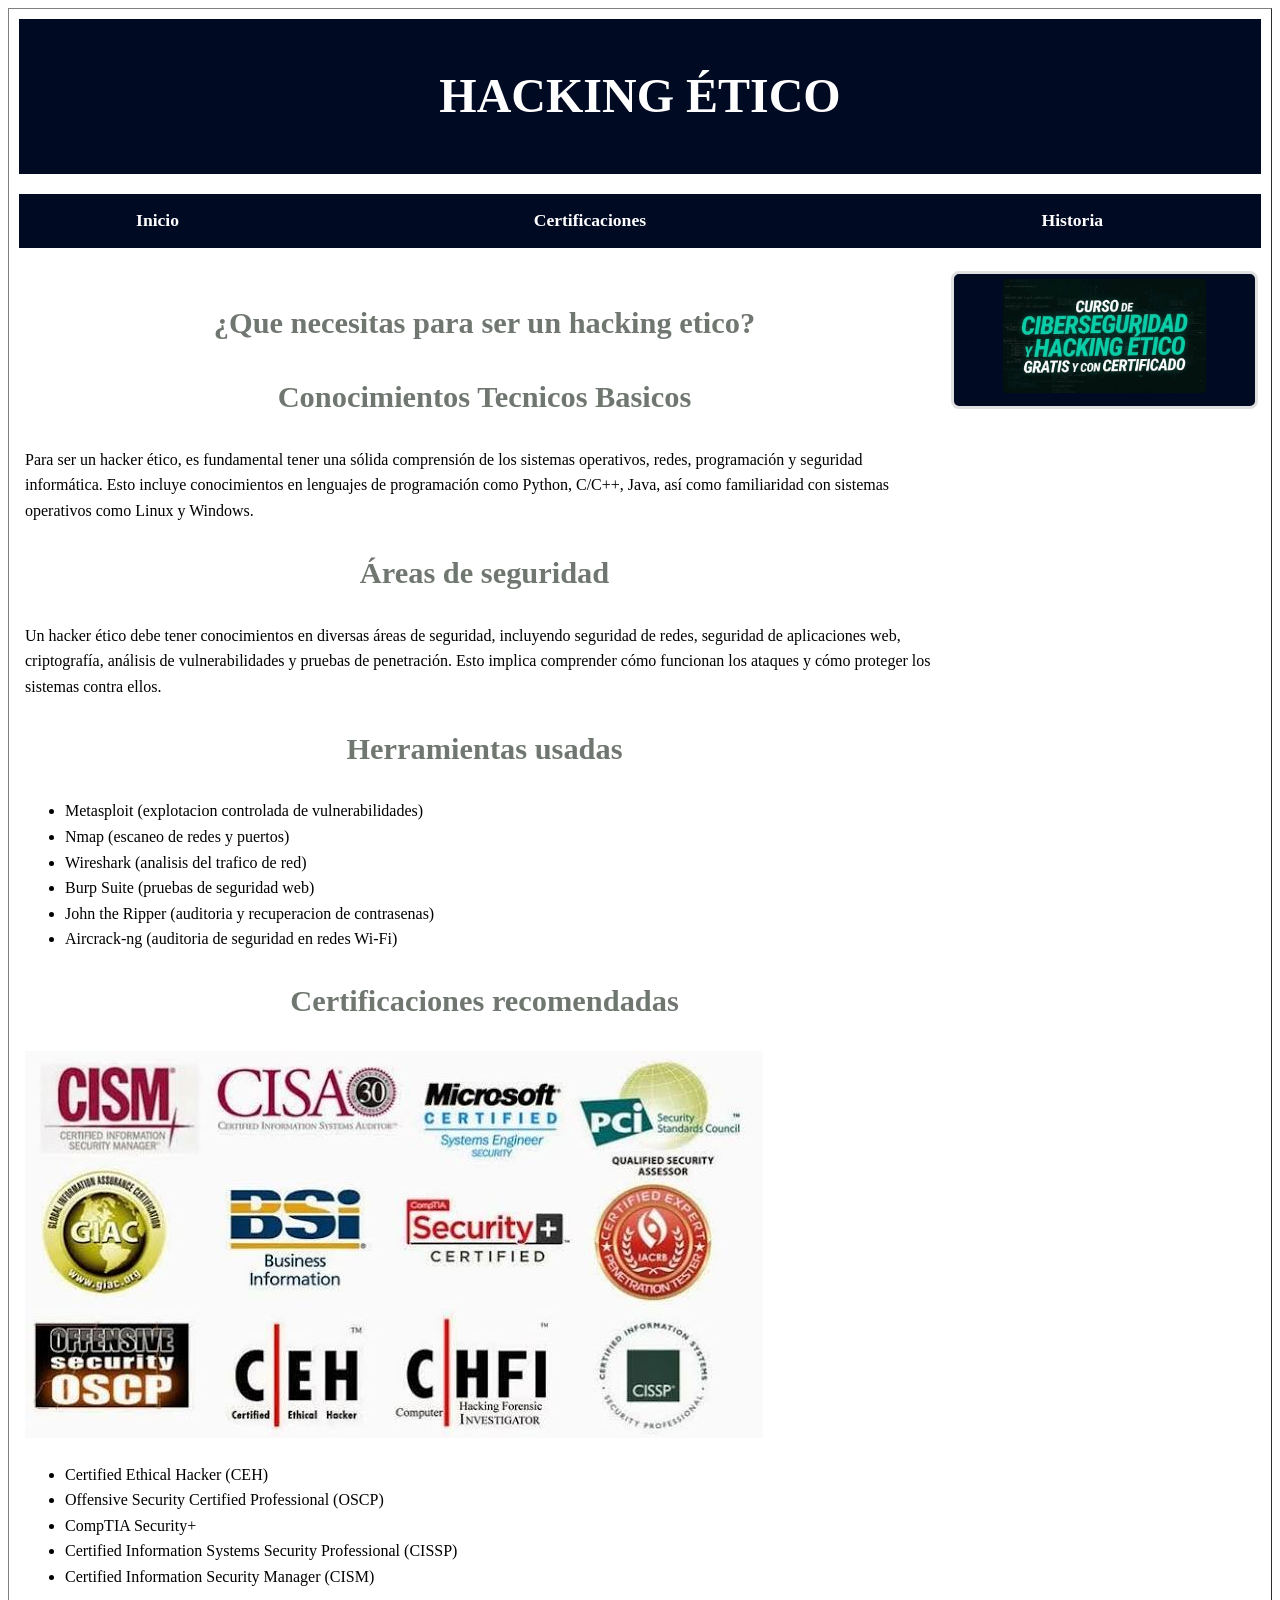
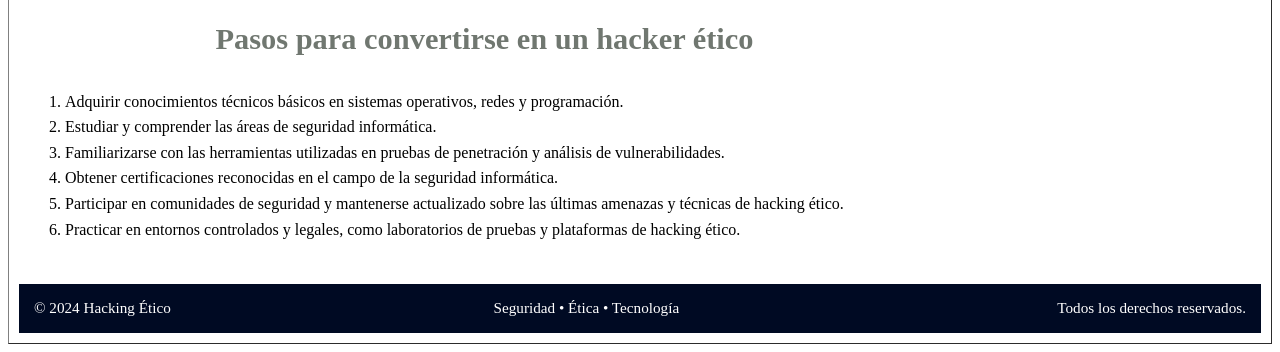
==== certificaciones.html @ 3c683186 "bordes" ====
<!DOCTYPE html>
<html lang="es">
<head>
    <meta charset="UTF-8">
    <meta name="viewport" content="width=device-width, initial-scale=1.0">
    <link rel="stylesheet" href="css/style.css">
    <title>Certificaciones</title>
</head>
<body>
<table border="1" width="100%" cellspacing="0" cellpadding="10">

    <!-- Encabezado -->
    <tr>
        <td>
            <header>
                <h1>HACKING ÉTICO</h1>
            </header>
        </td>
    </tr>

    <!-- navegacion -->
    <tr>
        <td>
            <nav>
                <table width="100%">
                    <tr>
                        <td align="center"><a href="index.html">Inicio</a></td>
                        <td align="center"><a href="certificaciones.html">Certificaciones</a></td>
                        <td align="center"><a href="historia.html">Historia</a></td>
                    </tr>
                </table>
            </nav>
        </td>
    </tr>
    <tr>
        <td>
            <main>
                <table width="100%">
                    <tr>
                        <td width="75%" valign="top">
                            <section>
                                <table width="100%">
                                    <tr>
                                        <td>
                                            <h2>
                                                <b>
                                                    ¿Que necesitas para ser un hacking etico?
                                                </b>
                                            </h2>
                                            <h2>
                                                <b>
                                                    Conocimientos Tecnicos Basicos
                                                </b>
                                            </h2>
                                            <p>
                                                Para ser un hacker ético, es fundamental tener una sólida comprensión de los sistemas operativos, redes, programación y seguridad informática. Esto incluye conocimientos en lenguajes de programación como Python, C/C++, Java, así como familiaridad con sistemas operativos como Linux y Windows.
                                            </p>
                                            <h2>
                                                <b>
                                                    Áreas de seguridad
                                                </b>
                                            </h2>
                                            <p>
                                                Un hacker ético debe tener conocimientos en diversas áreas de seguridad, incluyendo seguridad de redes, seguridad de aplicaciones web, criptografía, análisis de vulnerabilidades y pruebas de penetración. Esto implica comprender cómo funcionan los ataques y cómo proteger los sistemas contra ellos.
                                            </p>
                                            <h2>
                                                <b>
                                                    Herramientas usadas
                                                </b>
                                            </h2>
                                            <ul>
                                                <li>Metasploit (explotacion controlada de vulnerabilidades) </li>
                                                <li>Nmap (escaneo de redes y puertos)</li>
                                                <li>Wireshark (analisis del trafico de red)</li>
                                                <li>Burp Suite (pruebas de seguridad web)</li>
                                                <li>John the Ripper (auditoria y recuperacion de contrasenas)</li>
                                                <li>Aircrack-ng (auditoria de seguridad en redes Wi-Fi)</li>
                                            </ul>
                                            <h2>
                                                <b>
                                                    Certificaciones recomendadas
                                                </b>
                                            </h2>
                                            <img src="imagenes/certificaciones.jpg" alt="Certificaciones" >
                                            <ul>
                                                <li>Certified Ethical Hacker (CEH)</li>
                                                <li>Offensive Security Certified Professional (OSCP)</li>
                                                <li>CompTIA Security+</li>
                                                <li>Certified Information Systems Security Professional (CISSP)</li>
                                                <li>Certified Information Security Manager (CISM)</li>
                                            </ul>
                                            <h2>
                                                <b>
                                                    Pasos para convertirse en un hacker ético
                                                </b>
                                            </h2>
                                            <ol>
                                                <li>Adquirir conocimientos técnicos básicos en sistemas operativos, redes y programación.</li>
                                                <li>Estudiar y comprender las áreas de seguridad informática.</li>
                                                <li>Familiarizarse con las herramientas utilizadas en pruebas de penetración y análisis de vulnerabilidades.</li>
                                                <li>Obtener certificaciones reconocidas en el campo de la seguridad informática.</li>
                                                <li>Participar en comunidades de seguridad y mantenerse actualizado sobre las últimas amenazas y técnicas de hacking ético.</li>
                                                <li>Practicar en entornos controlados y legales, como laboratorios de pruebas y plataformas de hacking ético.</li>
                                            </ol>
                                        </td>
                                    </tr>
                                </table>
                            </section>
                        </td>
                        <td width="25%" valign="top">
                            <aside>
                                <div class="anuncio">
                                    <a href="https://www.udemy.com/course/python-hacking-ciberseguridad/?utm_campaign=Search_DSA_Alpha_Prof_la.ES_cc.ROW-Spanish_Subs&utm_source=google&utm_medium=paid-search&portfolio=ROW-Spanish&utm_audience=mx&utm_tactic=nb&utm_term=_._ag_185299830956_._ad_773558655746_._kw_&utm_content=g&funnel=&test=&campaignid=23007241142&adgroupid=185299830956&device=c&keyword=&matchtype=&network=g&devicemodel=&creativeid=773558655746&assetgroupid=&targetid=dsa-2495035528247&extensionid=&placement=&gad_source=1&gad_campaignid=23007241142&gclid=CjwKCAjwzNTUBhAjEiwA7zcvWhGetnMrKg2GH_URW4GsdeqDgmsLgp1Qsz0DoZCyMkt0uYeVHvaitBoC4gkQAvD_BwE&couponCode=PMNVD2525" target="_blank">
                                        <img src="imagenes/publicidad.jpg" alt="Hacker Ético" width="100%">
                                    </a>
                                </div>
                            </aside>
                        </td>
                    </tr>
                </table>
            </main>
        </td>
    </tr>

    <tr>
        <td>
            <footer>
                <table width="100%" cellpadding="10" cellspacing="0">
                    <tr>
                        <td align="left">
                            <p>&copy; 2024 Hacking Ético</p>
                        </td>
                        <td align="center">
                            <p>Seguridad • Ética • Tecnología</p>
                        </td>
                        <td align="right">
                            <p>Todos los derechos reservados.</p>
                        </td>
                    </tr>
                </table>
            </footer>
        </td>
    </tr>
</table>
</body>
</html>
---- css/style.css ----
body {
    background-color: rgba(0, 0, 0, 0.0);
    font-family: 'Times new roman', Tahoma, Geneva, Verdana, sans-serif;
    color: #333333;
    line-height: 1.6;
}

th, td{
    border: none;
}

header{
    background-color: #000a23;
    color: white;
    padding: 7px;
    text-align: center;
    font-size: 1.5rem;
}

nav{
    background-color: #000a23;
    line-height: 1;
    padding: 15px;
    text-align: center;
    display: flex;
    justify-content: center;
    gap: 30px;
}

nav a{
    color:  white;
    text-decoration: none;
    font-weight: bold;
    font-size: 1.1rem;
    transition: color 1s ease;
}

nav a:hover{
    color: #2980b9;
}

footer {
    background-color: #000a23;
    color: white;
    padding: 0;
}

footer table {
    width: 100%;
    border-collapse: collapse;
}

footer td {
    padding: 12px 15px;
    color: white;
}

footer p {
    margin: 0;
    color: white;
    font-size: 0.95rem;
}

h1 {
    color: white;
}

p{
    color: black;
}

h2 {
    color: rgb(112, 119, 112);
    text-align: center;
    font-weight: bold;
    font-size: 1.9rem;
}
a {
    color: rgba(4, 114, 0, 0.555);
}

li {
    color: black;
}

.anuncio{
    background-color: #000a23;
    border: 3px solid #e0e0e0;
    padding: 5px;
    border-radius: 8px;
    text-align: center;
    position: sticky;
    top: 20px;
}

.anuncio img{
    width: 70%;
    height: auto;
    border-radius: 4px;
}
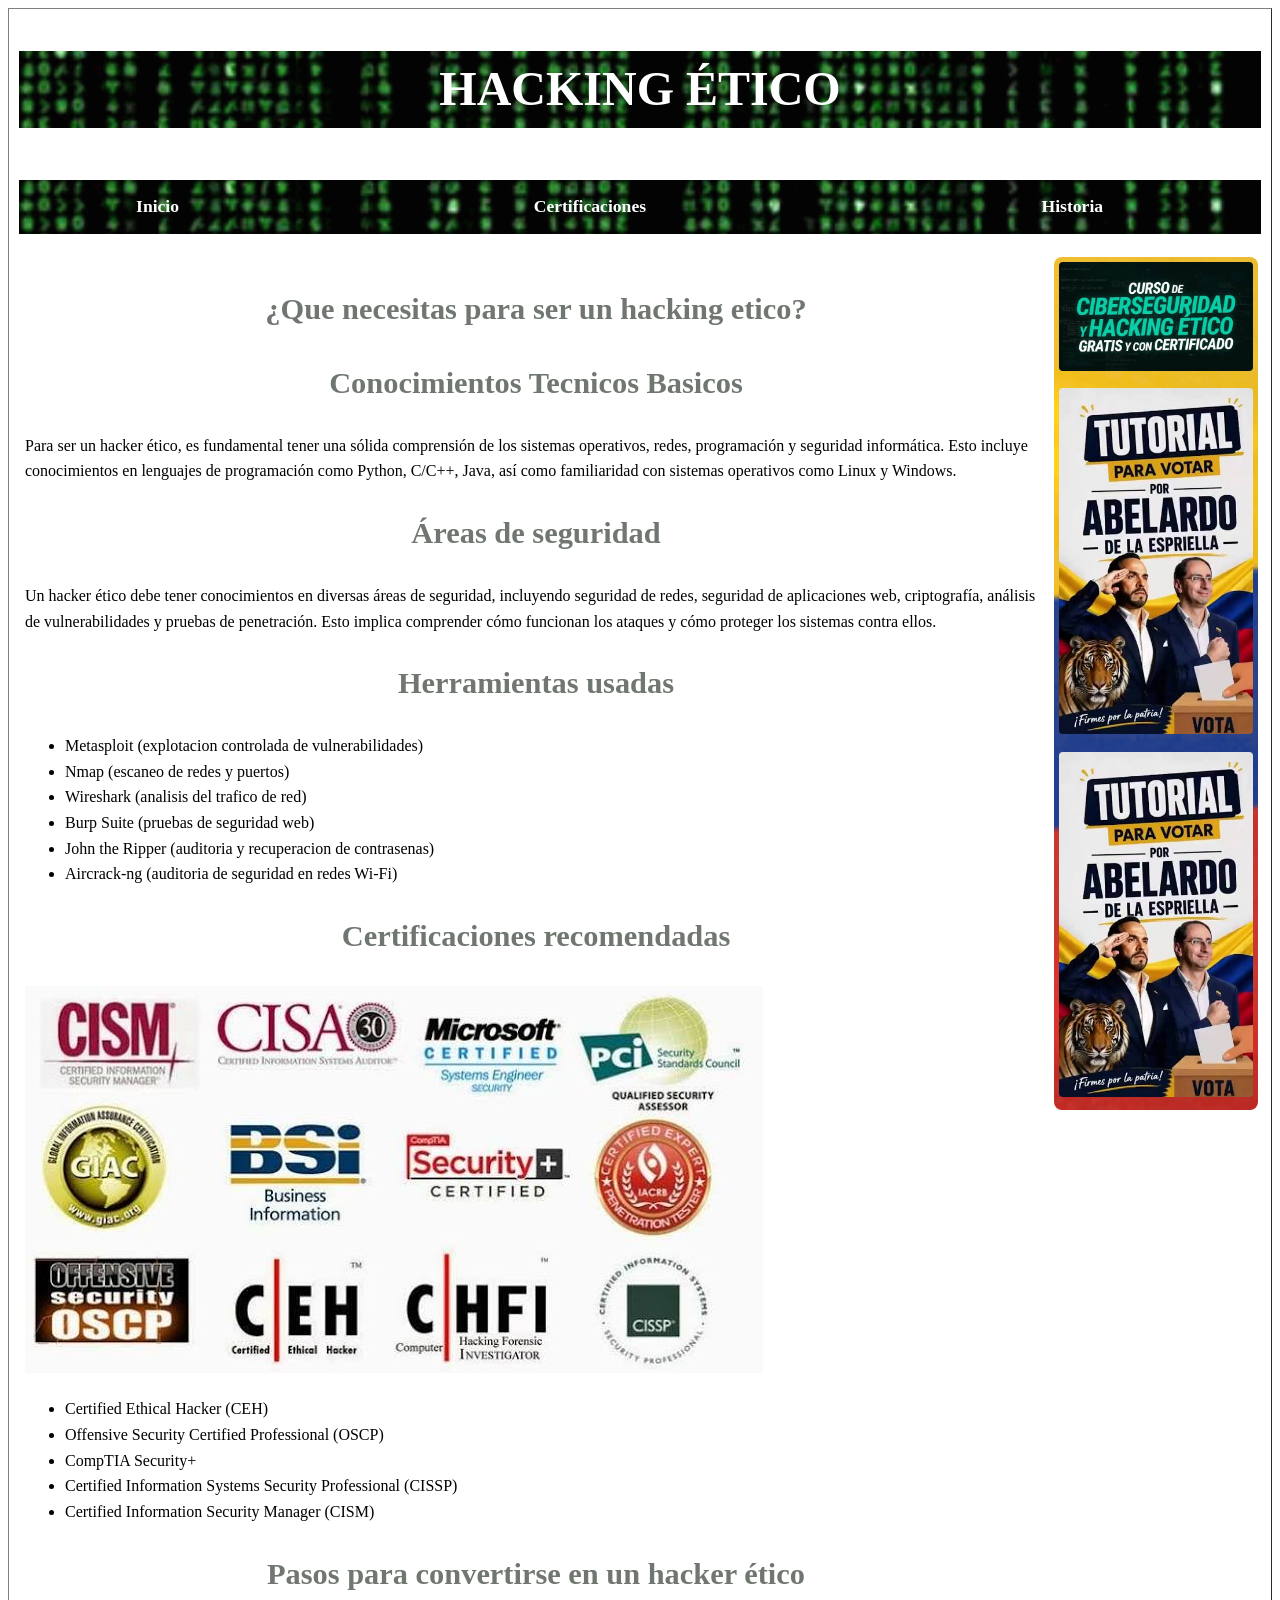
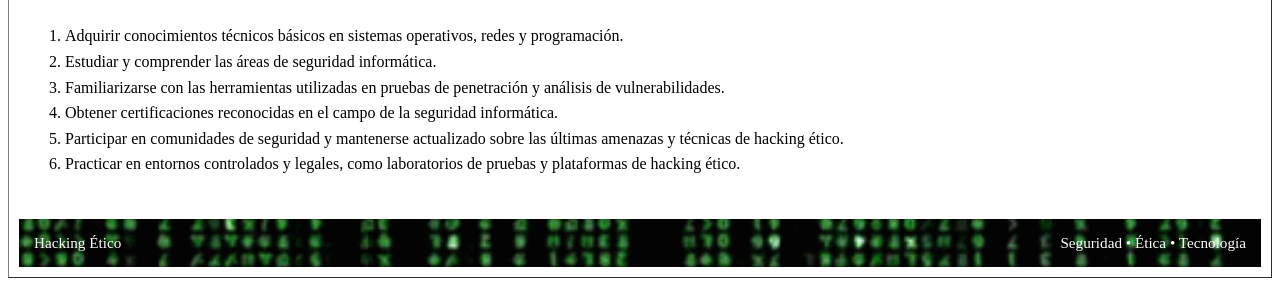
==== commit e7e7b00d: "se agrega mejoras en index, historia y certificado para que se vean igual en aside y footer" ====
--- a/certificaciones.html
+++ b/certificaciones.html
@@ -107,13 +107,31 @@
                                 </table>
                             </section>
                         </td>
-                        <td width="25%" valign="top">
+                        <td width="15%" valign="top">
                             <aside>
-                                <div class="anuncio">
-                                    <a href="https://www.udemy.com/course/python-hacking-ciberseguridad/?utm_campaign=Search_DSA_Alpha_Prof_la.ES_cc.ROW-Spanish_Subs&utm_source=google&utm_medium=paid-search&portfolio=ROW-Spanish&utm_audience=mx&utm_tactic=nb&utm_term=_._ag_185299830956_._ad_773558655746_._kw_&utm_content=g&funnel=&test=&campaignid=23007241142&adgroupid=185299830956&device=c&keyword=&matchtype=&network=g&devicemodel=&creativeid=773558655746&assetgroupid=&targetid=dsa-2495035528247&extensionid=&placement=&gad_source=1&gad_campaignid=23007241142&gclid=CjwKCAjwzNTUBhAjEiwA7zcvWhGetnMrKg2GH_URW4GsdeqDgmsLgp1Qsz0DoZCyMkt0uYeVHvaitBoC4gkQAvD_BwE&couponCode=PMNVD2525" target="_blank">
-                                        <img src="imagenes/publicidad.jpg" alt="Hacker Ético" width="100%">
-                                    </a>
-                                </div>
+                                <table width="100%" height="100%" cellspacing="0" cellpadding="5">
+                                    <tr>
+                                        <td class="anuncio">
+                                            <a href="https://defensoresdelapatria.com/" target="_blank">
+                                            <img src="imagenes/publicidad.jpg" alt="Anuncio publicitario">
+                                            </a>
+                                        </td>
+                                    </tr>
+                                    <tr>
+                                        <td class="anuncio">
+                                            <a href="https://defensoresdelapatria.com/" target="_blank">
+                                                <img src="imagenes/tigre.jpg" alt="Anuncio publicitario">
+                                            </a>
+                                        </td>
+                                    </tr>
+                                    <tr>
+                                        <td class="anuncio">
+                                            <a href="https://defensoresdelapatria.com/" target="_blank">
+                                                <img src="imagenes/tigre.jpg" alt="Anuncio publicitario">
+                                            </a>
+                                        </td>
+                                    </tr>
+                                </table>
                             </aside>
                         </td>
                     </tr>
@@ -123,23 +141,20 @@
     </tr>
 
     <tr>
-        <td>
-            <footer>
-                <table width="100%" cellpadding="10" cellspacing="0">
-                    <tr>
-                        <td align="left">
-                            <p>&copy; 2024 Hacking Ético</p>
-                        </td>
-                        <td align="center">
-                            <p>Seguridad • Ética • Tecnología</p>
-                        </td>
-                        <td align="right">
-                            <p>Todos los derechos reservados.</p>
-                        </td>
-                    </tr>
-                </table>
-            </footer>
-        </td>
+    <td>
+        <footer>
+            <table width="100%" cellpadding="10" cellspacing="0">
+                <tr>
+                    <td align="left">
+                        <p>Hacking Ético</p>
+                    </td>
+                    <td align="right">
+                        <p>Seguridad • Ética • Tecnología</p>
+                    </td>
+                </tr>
+            </table>
+        </footer>
+    </td>
     </tr>
 </table>
 </body>
--- a/css/style.css
+++ b/css/style.css
@@ -10,15 +10,21 @@
 }
 
 header{
-    background-color: #000a23;
+    background-image: url('../imagenes/the-hacker-matrix.gif');
+    background-size: cover;
+    background-position: center;
+    background-repeat: no-repeat;
     color: white;
-    padding: 7px;
+    padding: 0;
     text-align: center;
     font-size: 1.5rem;
 }
 
 nav{
-    background-color: #000a23;
+    background-image: url('../imagenes/the-hacker-matrix.gif');
+    background-size: cover;
+    background-position: center;
+    background-repeat: no-repeat;
     line-height: 1;
     padding: 15px;
     text-align: center;
@@ -40,7 +46,10 @@
 }
 
 footer {
-    background-color: #000a23;
+    background-image: url('../imagenes/the-hacker-matrix.gif');
+    background-size: cover;
+    background-position: center;
+    background-repeat: no-repeat;
     color: white;
     padding: 0;
 }
@@ -83,18 +92,29 @@
     color: black;
 }
 
-.anuncio{
-    background-color: #000a23;
-    border: 3px solid #e0e0e0;
-    padding: 5px;
-    border-radius: 8px;
-    text-align: center;
-    position: sticky;
-    top: 20px;
+.anuncio {
+  padding: 5px;
+  border-radius: 8px;
+  text-align: center;
 }
 
-.anuncio img{
-    width: 70%;
-    height: auto;
-    border-radius: 4px;
+.anuncio img {
+  width: 100%;
+  height: 100%;
+  object-fit: cover;
+  border-radius: 4px;
+}
+
+aside {
+  background-image: url('../imagenes/colombia-flag.gif');
+  background-size: cover;
+  background-position: center;
+  background-repeat: no-repeat;
+  color: white;
+  border-radius: 8px;
+}
+
+.celda-visible {
+  border: 2px solid #044708;
+  border-radius: 8px;                 
 }
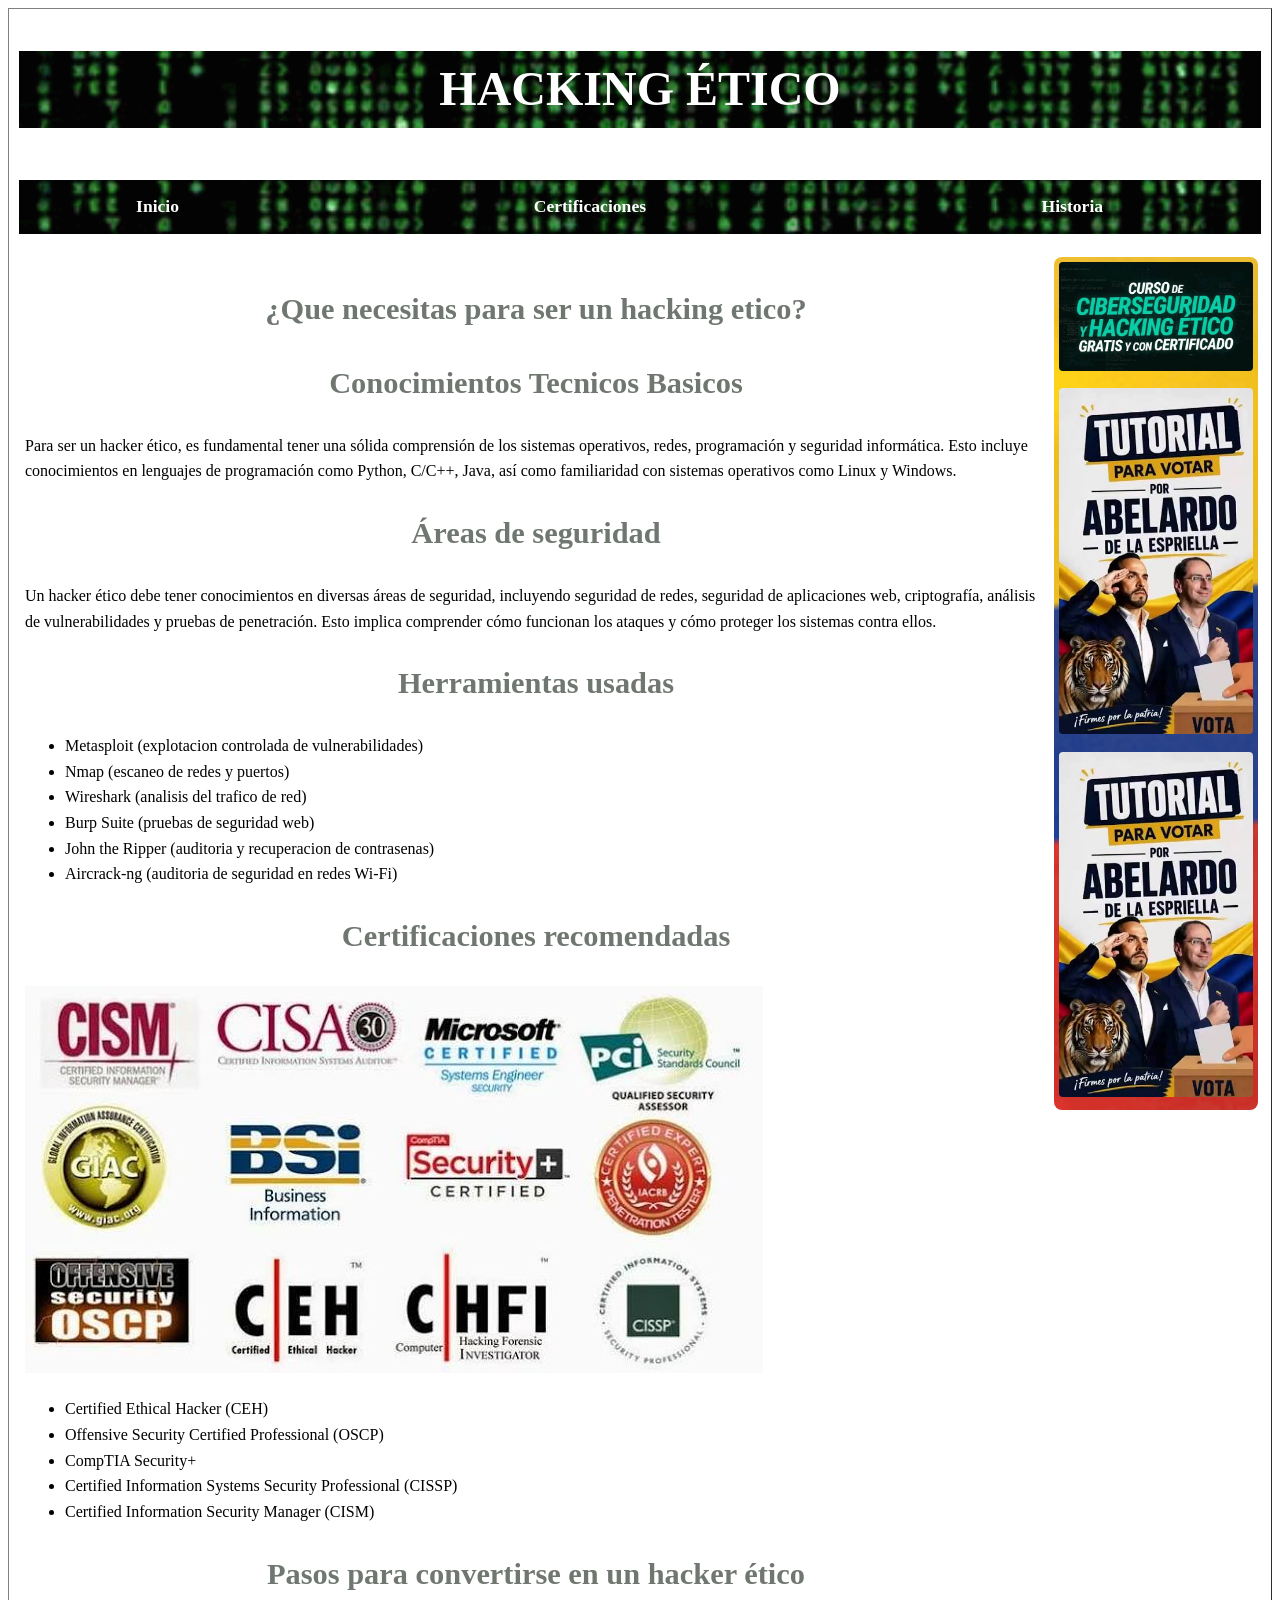
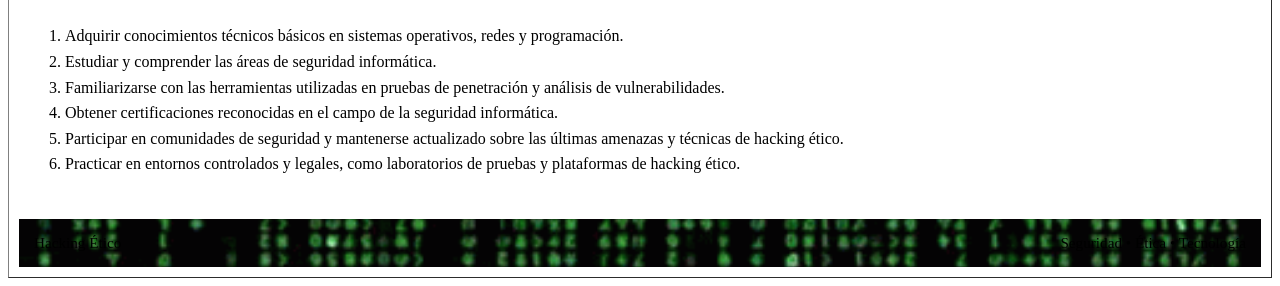
==== commit f13e25e4: "se agregan modificaciones superficiales y para evitar redundancia en contenido de css y html" ====
--- a/certificaciones.html
+++ b/certificaciones.html
@@ -12,16 +12,16 @@
     <!-- Encabezado -->
     <tr>
         <td>
-            <header>
+            <header class="fondo-matrix">
                 <h1>HACKING ÉTICO</h1>
             </header>
         </td>
     </tr>
 
-    <!-- navegacion -->
+    <!-- Navegación -->
     <tr>
         <td>
-            <nav>
+            <nav class="fondo-matrix">
                 <table width="100%">
                     <tr>
                         <td align="center"><a href="index.html">Inicio</a></td>
@@ -32,6 +32,7 @@
             </nav>
         </td>
     </tr>
+    <!-- Contenido principal -->
     <tr>
         <td>
             <main>
@@ -81,7 +82,7 @@
                                                     Certificaciones recomendadas
                                                 </b>
                                             </h2>
-                                            <img src="imagenes/certificaciones.jpg" alt="Certificaciones" >
+                                            <img src="imagenes/certificaciones.jpg" alt="Imagen relacionada con las certificaciones de ciberseguridad">
                                             <ul>
                                                 <li>Certified Ethical Hacker (CEH)</li>
                                                 <li>Offensive Security Certified Professional (OSCP)</li>
@@ -113,21 +114,21 @@
                                     <tr>
                                         <td class="anuncio">
                                             <a href="https://defensoresdelapatria.com/" target="_blank">
-                                            <img src="imagenes/publicidad.jpg" alt="Anuncio publicitario">
+                                                <img src="imagenes/publicidad.jpg" alt="Imagen publicitaria relacionada con la seguridad informática">
                                             </a>
                                         </td>
                                     </tr>
                                     <tr>
                                         <td class="anuncio">
                                             <a href="https://defensoresdelapatria.com/" target="_blank">
-                                                <img src="imagenes/tigre.jpg" alt="Anuncio publicitario">
+                                                <img src="imagenes/tigre.jpg" alt="Imagen publicitaria de un tigre">
                                             </a>
                                         </td>
                                     </tr>
                                     <tr>
                                         <td class="anuncio">
                                             <a href="https://defensoresdelapatria.com/" target="_blank">
-                                                <img src="imagenes/tigre.jpg" alt="Anuncio publicitario">
+                                                <img src="imagenes/tigre.jpg" alt="Imagen publicitaria de un tigre">
                                             </a>
                                         </td>
                                     </tr>
@@ -140,9 +141,10 @@
         </td>
     </tr>
 
+    <!-- Pie de página -->
     <tr>
     <td>
-        <footer>
+        <footer class="fondo-matrix">
             <table width="100%" cellpadding="10" cellspacing="0">
                 <tr>
                     <td align="left">
--- a/css/style.css
+++ b/css/style.css
@@ -1,30 +1,30 @@
 body {
-    background-color: rgba(0, 0, 0, 0.0);
+    background-color: transparent;
     font-family: 'Times new roman', Tahoma, Geneva, Verdana, sans-serif;
     color: #333333;
     line-height: 1.6;
 }
 
-th, td{
+td {
     border: none;
 }
 
-header{
+.fondo-matrix {
     background-image: url('../imagenes/the-hacker-matrix.gif');
     background-size: cover;
     background-position: center;
     background-repeat: no-repeat;
+}
+
+header {
     color: white;
     padding: 0;
     text-align: center;
     font-size: 1.5rem;
 }
 
-nav{
-    background-image: url('../imagenes/the-hacker-matrix.gif');
-    background-size: cover;
-    background-position: center;
-    background-repeat: no-repeat;
+nav {
+    color: white;
     line-height: 1;
     padding: 15px;
     text-align: center;
@@ -33,8 +33,8 @@
     gap: 30px;
 }
 
-nav a{
-    color:  white;
+nav a {
+    color: inherit;
     text-decoration: none;
     font-weight: bold;
     font-size: 1.1rem;
@@ -46,10 +46,6 @@
 }
 
 footer {
-    background-image: url('../imagenes/the-hacker-matrix.gif');
-    background-size: cover;
-    background-position: center;
-    background-repeat: no-repeat;
     color: white;
     padding: 0;
 }
@@ -61,17 +57,11 @@
 
 footer td {
     padding: 12px 15px;
-    color: white;
 }
 
 footer p {
     margin: 0;
-    color: white;
     font-size: 0.95rem;
-}
-
-h1 {
-    color: white;
 }
 
 p{
@@ -100,7 +90,7 @@
 
 .anuncio img {
   width: 100%;
-  height: 100%;
+    height: auto;
   object-fit: cover;
   border-radius: 4px;
 }
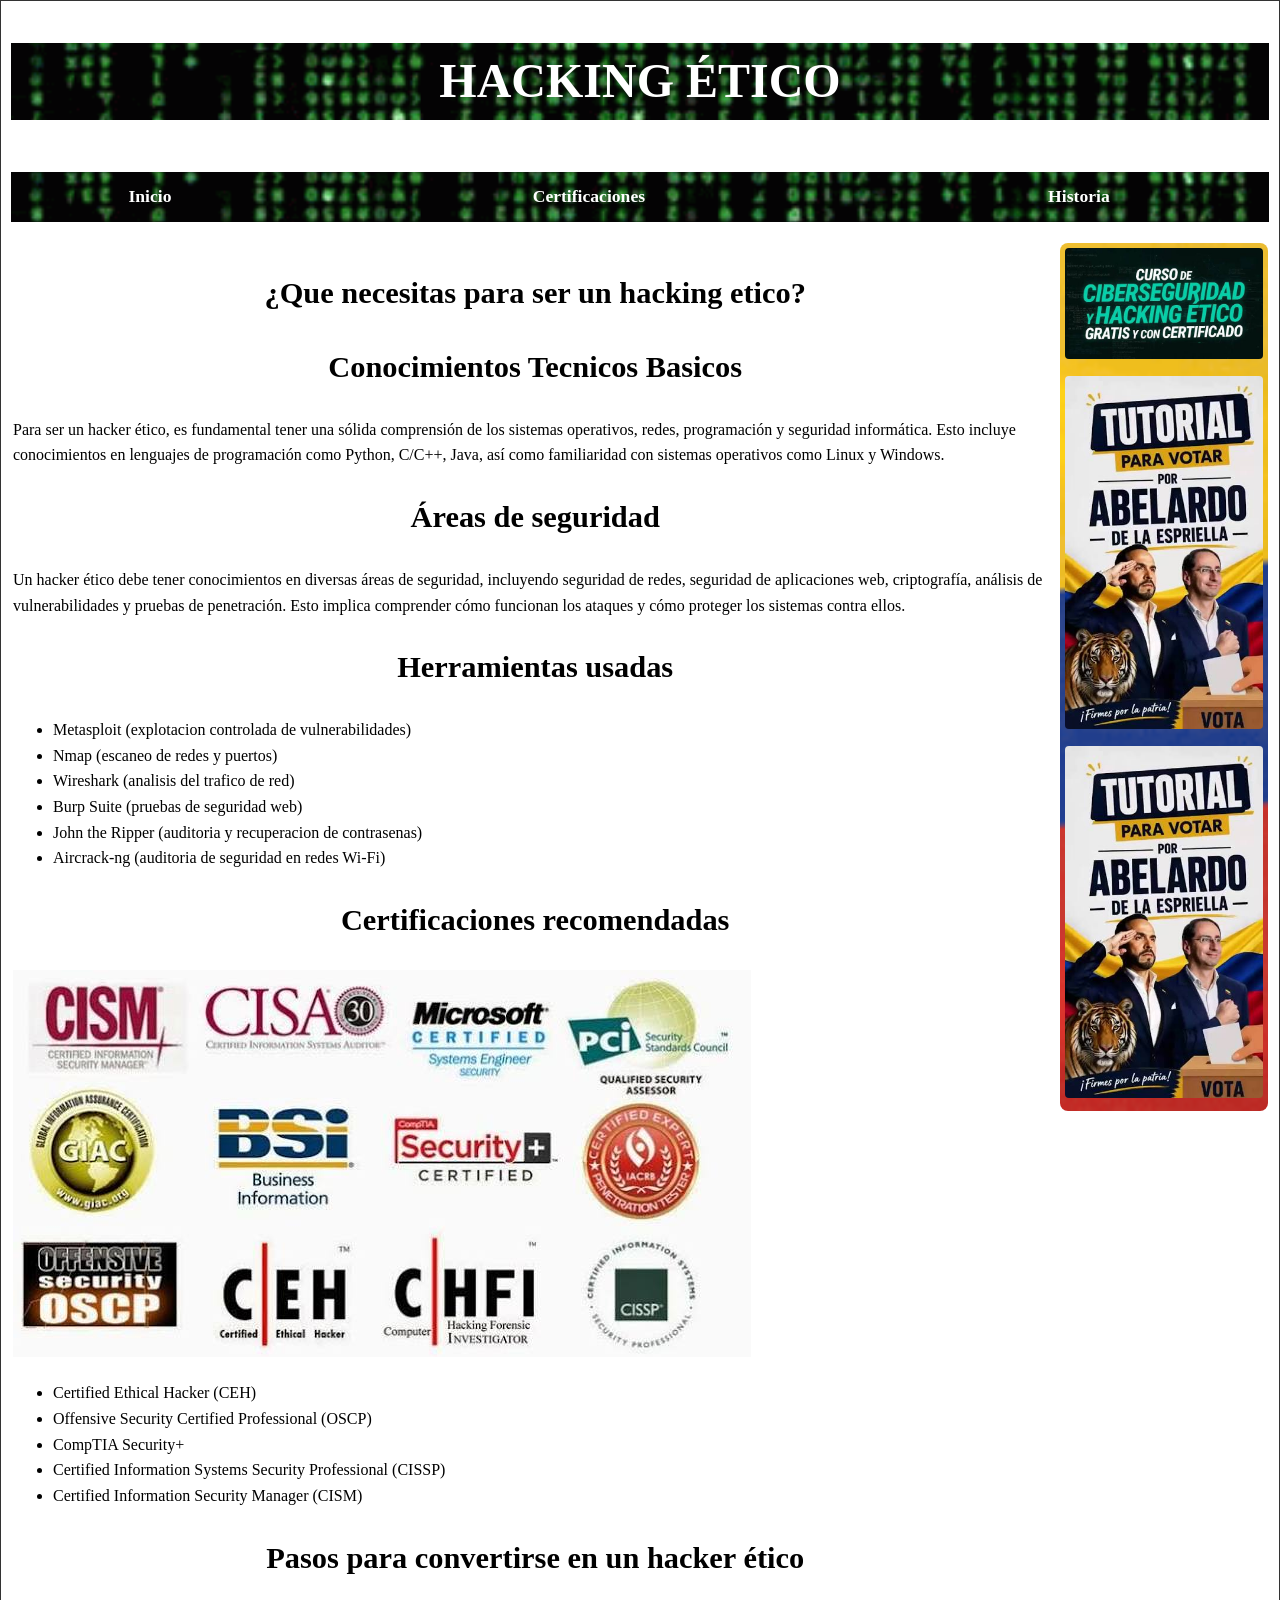
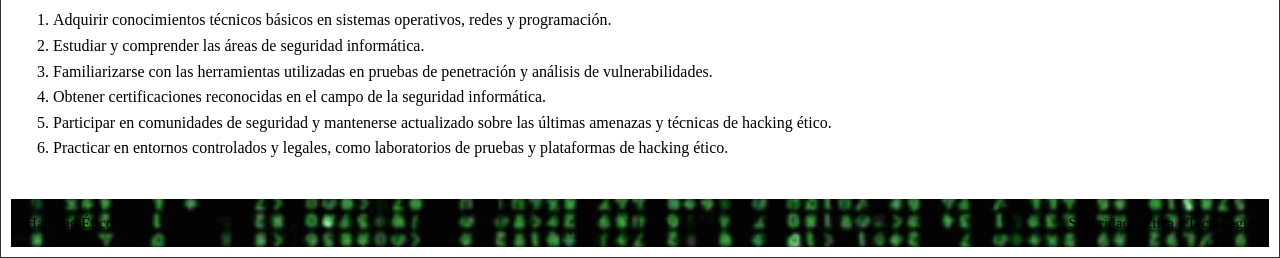
==== commit dfa2cdaf: "se traslada toda la parte visual al css" ====
--- a/certificaciones.html
+++ b/certificaciones.html
@@ -7,7 +7,7 @@
     <title>Certificaciones</title>
 </head>
 <body>
-<table border="1" width="100%" cellspacing="0" cellpadding="10">
+<table class="pagina">
 
     <!-- Encabezado -->
     <tr>
@@ -22,11 +22,11 @@
     <tr>
         <td>
             <nav class="fondo-matrix">
-                <table width="100%">
+                <table class="tabla-navegacion">
                     <tr>
-                        <td align="center"><a href="index.html">Inicio</a></td>
-                        <td align="center"><a href="certificaciones.html">Certificaciones</a></td>
-                        <td align="center"><a href="historia.html">Historia</a></td>
+                        <td class="celda-centrada"><a href="index.html">Inicio</a></td>
+                        <td class="celda-centrada"><a href="certificaciones.html">Certificaciones</a></td>
+                        <td class="celda-centrada"><a href="historia.html">Historia</a></td>
                     </tr>
                 </table>
             </nav>
@@ -36,11 +36,11 @@
     <tr>
         <td>
             <main>
-                <table width="100%">
+                <table class="tabla-completa">
                     <tr>
-                        <td width="75%" valign="top">
+                        <td class="columna-contenido">
                             <section>
-                                <table width="100%">
+                                <table class="tabla-completa">
                                     <tr>
                                         <td>
                                             <h2>
@@ -82,7 +82,7 @@
                                                     Certificaciones recomendadas
                                                 </b>
                                             </h2>
-                                            <img src="imagenes/certificaciones.jpg" alt="Imagen relacionada con las certificaciones de ciberseguridad">
+                                            <img class="imagen-certificaciones" src="imagenes/certificaciones.jpg" alt="Imagen relacionada con las certificaciones de ciberseguridad">
                                             <ul>
                                                 <li>Certified Ethical Hacker (CEH)</li>
                                                 <li>Offensive Security Certified Professional (OSCP)</li>
@@ -108,9 +108,10 @@
                                 </table>
                             </section>
                         </td>
-                        <td width="15%" valign="top">
+                        <!-- Columna derecha: aside -->
+                        <td class="columna-lateral">
                             <aside>
-                                <table width="100%" height="100%" cellspacing="0" cellpadding="5">
+                                <table class="tabla-anuncios">
                                     <tr>
                                         <td class="anuncio">
                                             <a href="https://defensoresdelapatria.com/" target="_blank">
@@ -145,12 +146,12 @@
     <tr>
     <td>
         <footer class="fondo-matrix">
-            <table width="100%" cellpadding="10" cellspacing="0">
+            <table class="tabla-footer">
                 <tr>
-                    <td align="left">
+                    <td class="celda-izquierda">
                         <p>Hacking Ético</p>
                     </td>
-                    <td align="right">
+                    <td class="celda-derecha">
                         <p>Seguridad • Ética • Tecnología</p>
                     </td>
                 </tr>
--- a/css/style.css
+++ b/css/style.css
@@ -3,10 +3,67 @@
     font-family: 'Times new roman', Tahoma, Geneva, Verdana, sans-serif;
     color: #333333;
     line-height: 1.6;
+    margin: 0;
 }
 
-td {
+table {
+    border-spacing: 0;
+}
+
+td,
+th {
     border: none;
+}
+
+.pagina {
+    width: 100%;
+    border: 1px solid #333333;
+    border-spacing: 0;
+}
+
+.pagina > tbody > tr > td {
+    padding: 10px;
+}
+
+.tabla-completa,
+.tabla-navegacion,
+.tabla-anuncios {
+    width: 100%;
+}
+
+.columna-contenido,
+.columna-lateral {
+    vertical-align: top;
+}
+
+.columna-contenido {
+    width: 75%;
+}
+
+.columna-lateral {
+    width: 15%;
+}
+
+.celda-centrada {
+    text-align: center;
+}
+
+.celda-superior-centrada {
+    vertical-align: top;
+    text-align: center;
+}
+
+.celda-izquierda {
+    text-align: left;
+}
+
+.celda-derecha {
+    text-align: right;
+}
+
+.tabla-footer {
+    width: 100%;
+    border-collapse: collapse;
 }
 
 .fondo-matrix {
@@ -27,7 +84,6 @@
     color: white;
     line-height: 1;
     padding: 15px;
-    text-align: center;
     display: flex;
     justify-content: center;
     gap: 30px;
@@ -50,12 +106,7 @@
     padding: 0;
 }
 
-footer table {
-    width: 100%;
-    border-collapse: collapse;
-}
-
-footer td {
+.tabla-footer td {
     padding: 12px 15px;
 }
 
@@ -69,7 +120,7 @@
 }
 
 h2 {
-    color: rgb(112, 119, 112);
+    color: black;
     text-align: center;
     font-weight: bold;
     font-size: 1.9rem;
@@ -89,10 +140,25 @@
 }
 
 .anuncio img {
-  width: 100%;
+    width: 100%;
     height: auto;
-  object-fit: cover;
-  border-radius: 4px;
+    border-radius: 4px;
+}
+
+.imagen-certificaciones {
+    max-width: 100%;
+    height: auto;
+}
+
+.imagen-adrian {
+    width: 50%;
+    height: auto;
+}
+
+.imagen-persona,
+.imagen-caso {
+    width: 70%;
+    height: auto;
 }
 
 aside {
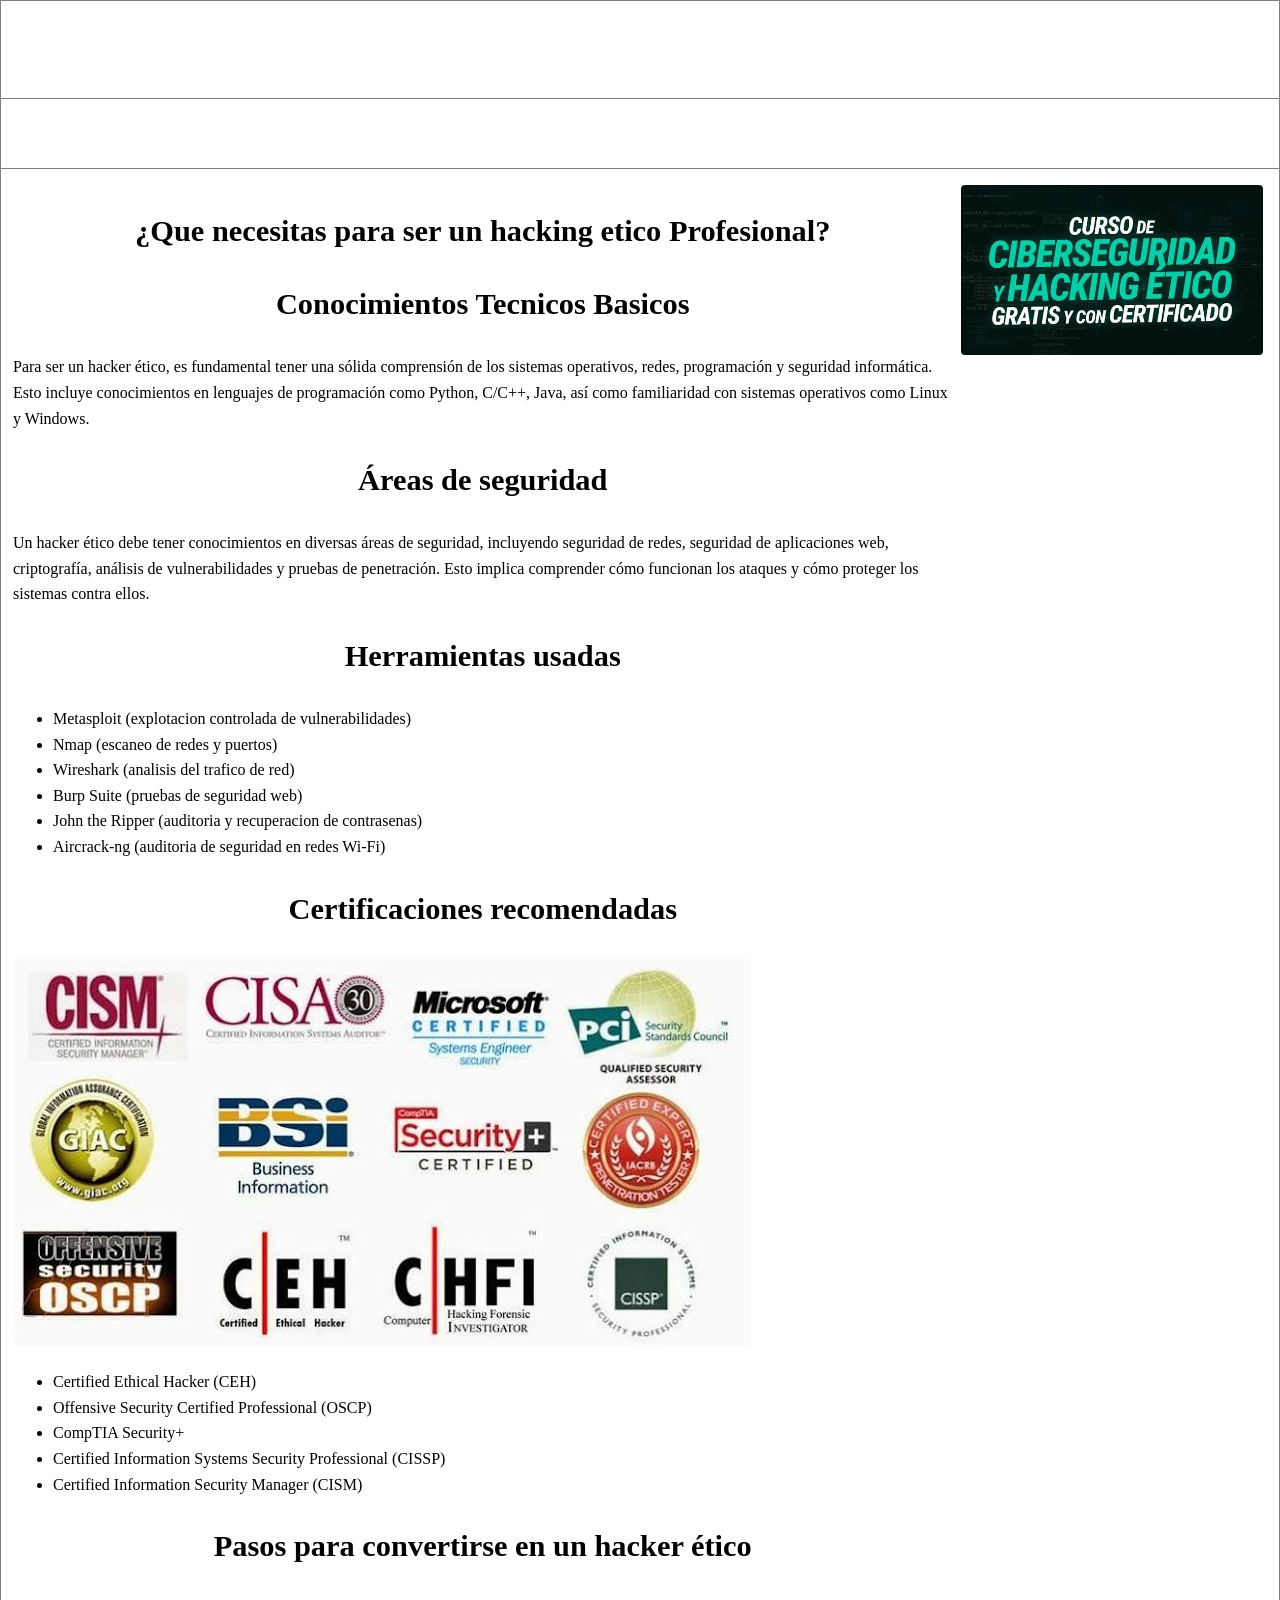
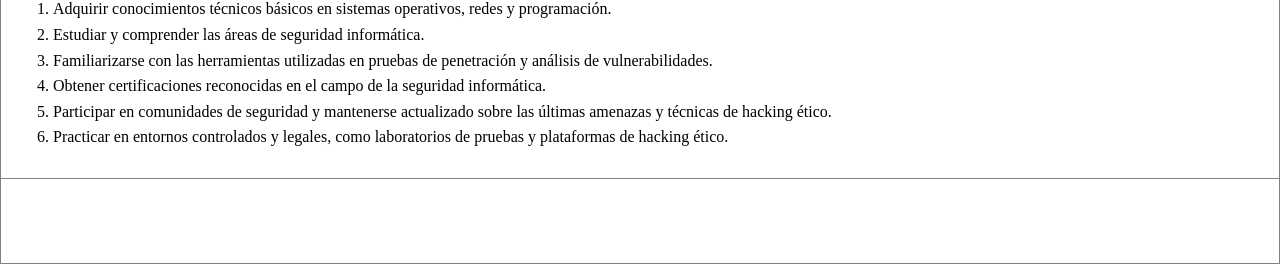
==== commit 673f9947: "ni puta idea" ====
--- a/certificaciones.html
+++ b/certificaciones.html
@@ -7,45 +7,44 @@
     <title>Certificaciones</title>
 </head>
 <body>
-<table class="pagina">
+<table border="1" width="100%" cellspacing="0" cellpadding="10">
 
     <!-- Encabezado -->
     <tr>
         <td>
-            <header class="fondo-matrix">
+            <header>
                 <h1>HACKING ÉTICO</h1>
             </header>
         </td>
     </tr>
 
-    <!-- Navegación -->
+    <!-- navegacion -->
     <tr>
         <td>
-            <nav class="fondo-matrix">
-                <table class="tabla-navegacion">
+            <nav>
+                <table width="100%">
                     <tr>
-                        <td class="celda-centrada"><a href="index.html">Inicio</a></td>
-                        <td class="celda-centrada"><a href="certificaciones.html">Certificaciones</a></td>
-                        <td class="celda-centrada"><a href="historia.html">Historia</a></td>
+                        <td align="center"><a href="index.html">Inicio</a></td>
+                        <td align="center"><a href="certificaciones.html">Certificaciones</a></td>
+                        <td align="center"><a href="historia.html">Historia</a></td>
                     </tr>
                 </table>
             </nav>
         </td>
     </tr>
-    <!-- Contenido principal -->
     <tr>
         <td>
             <main>
-                <table class="tabla-completa">
+                <table width="100%">
                     <tr>
-                        <td class="columna-contenido">
+                        <td width="75%" valign="top">
                             <section>
-                                <table class="tabla-completa">
+                                <table width="100%">
                                     <tr>
                                         <td>
                                             <h2>
                                                 <b>
-                                                    ¿Que necesitas para ser un hacking etico?
+                                                    ¿Que necesitas para ser un hacking etico Profesional?
                                                 </b>
                                             </h2>
                                             <h2>
@@ -82,7 +81,7 @@
                                                     Certificaciones recomendadas
                                                 </b>
                                             </h2>
-                                            <img class="imagen-certificaciones" src="imagenes/certificaciones.jpg" alt="Imagen relacionada con las certificaciones de ciberseguridad">
+                                            <img src="imagenes/certificaciones.jpg" alt="Certificaciones" >
                                             <ul>
                                                 <li>Certified Ethical Hacker (CEH)</li>
                                                 <li>Offensive Security Certified Professional (OSCP)</li>
@@ -108,32 +107,13 @@
                                 </table>
                             </section>
                         </td>
-                        <!-- Columna derecha: aside -->
-                        <td class="columna-lateral">
+                        <td width="25%" valign="top">
                             <aside>
-                                <table class="tabla-anuncios">
-                                    <tr>
-                                        <td class="anuncio">
-                                            <a href="https://defensoresdelapatria.com/" target="_blank">
-                                                <img src="imagenes/publicidad.jpg" alt="Imagen publicitaria relacionada con la seguridad informática">
-                                            </a>
-                                        </td>
-                                    </tr>
-                                    <tr>
-                                        <td class="anuncio">
-                                            <a href="https://defensoresdelapatria.com/" target="_blank">
-                                                <img src="imagenes/tigre.jpg" alt="Imagen publicitaria de un tigre">
-                                            </a>
-                                        </td>
-                                    </tr>
-                                    <tr>
-                                        <td class="anuncio">
-                                            <a href="https://defensoresdelapatria.com/" target="_blank">
-                                                <img src="imagenes/tigre.jpg" alt="Imagen publicitaria de un tigre">
-                                            </a>
-                                        </td>
-                                    </tr>
-                                </table>
+                                <div class="anuncio">
+                                    <a href="https://www.udemy.com/course/python-hacking-ciberseguridad/?utm_campaign=Search_DSA_Alpha_Prof_la.ES_cc.ROW-Spanish_Subs&utm_source=google&utm_medium=paid-search&portfolio=ROW-Spanish&utm_audience=mx&utm_tactic=nb&utm_term=_._ag_185299830956_._ad_773558655746_._kw_&utm_content=g&funnel=&test=&campaignid=23007241142&adgroupid=185299830956&device=c&keyword=&matchtype=&network=g&devicemodel=&creativeid=773558655746&assetgroupid=&targetid=dsa-2495035528247&extensionid=&placement=&gad_source=1&gad_campaignid=23007241142&gclid=CjwKCAjwzNTUBhAjEiwA7zcvWhGetnMrKg2GH_URW4GsdeqDgmsLgp1Qsz0DoZCyMkt0uYeVHvaitBoC4gkQAvD_BwE&couponCode=PMNVD2525" target="_blank">
+                                        <img src="imagenes/publicidad.jpg" alt="Hacker Ético" width="100%">
+                                    </a>
+                                </div>
                             </aside>
                         </td>
                     </tr>
@@ -142,22 +122,24 @@
         </td>
     </tr>
 
-    <!-- Pie de página -->
     <tr>
-    <td>
-        <footer class="fondo-matrix">
-            <table class="tabla-footer">
-                <tr>
-                    <td class="celda-izquierda">
-                        <p>Hacking Ético</p>
-                    </td>
-                    <td class="celda-derecha">
-                        <p>Seguridad • Ética • Tecnología</p>
-                    </td>
-                </tr>
-            </table>
-        </footer>
-    </td>
+        <td>
+            <footer>
+                <table width="100%" cellpadding="10" cellspacing="0">
+                    <tr>
+                        <td align="left">
+                            <p>&copy; 2024 Hacking Ético</p>
+                        </td>
+                        <td align="center">
+                            <p>Seguridad • Ética • Tecnología</p>
+                        </td>
+                        <td align="right">
+                            <p>Todos los derechos reservados.</p>
+                        </td>
+                    </tr>
+                </table>
+            </footer>
+        </td>
     </tr>
 </table>
 </body>
--- a/css/style.css
+++ b/css/style.css
@@ -7,22 +7,17 @@
 }
 
 table {
-    border-spacing: 0;
-}
-
-td,
-th {
-    border: none;
-}
+    border-collapse: collapse;
+}
+
+
 
 .pagina {
     width: 100%;
-    border: 1px solid #333333;
-    border-spacing: 0;
 }
 
 .pagina > tbody > tr > td {
-    padding: 10px;
+    padding: 0;
 }
 
 .tabla-completa,
@@ -31,6 +26,22 @@
     width: 100%;
 }
 
+.tabla-navegacion td {
+    padding: 0 15px;
+}
+
+.tabla-casos {
+    table-layout: fixed;
+}
+
+.tabla-casos .celda-texto {
+    width: 65%;
+}
+
+.tabla-casos .celda-imagen {
+    width: 20%;
+}
+
 .columna-contenido,
 .columna-lateral {
     vertical-align: top;
@@ -42,6 +53,12 @@
 
 .columna-lateral {
     width: 15%;
+    background-image: url('../imagenes/colombia-flag.gif');
+    background-size: cover;
+    background-position: center;
+    background-repeat: no-repeat;
+    color: white;
+    border-radius: 8px;
 }
 
 .celda-centrada {
@@ -63,7 +80,6 @@
 
 .tabla-footer {
     width: 100%;
-    border-collapse: collapse;
 }
 
 .fondo-matrix {
@@ -80,13 +96,14 @@
     font-size: 1.5rem;
 }
 
+header h1 {
+    margin: 0;
+}
+
 nav {
     color: white;
     line-height: 1;
     padding: 15px;
-    display: flex;
-    justify-content: center;
-    gap: 30px;
 }
 
 nav a {
@@ -103,45 +120,70 @@
 
 footer {
     color: white;
-    padding: 0;
+    padding: 10px 0;
 }
 
 .tabla-footer td {
-    padding: 12px 15px;
-}
+    padding: 0 15px;
+}
+
+
 
 footer p {
     margin: 0;
     font-size: 0.95rem;
+    color: inherit;
 }
 
 p{
     color: black;
 }
 
+.pagina td p {
+    padding: 25px;
+}
+
+footer .tabla-footer p {
+    padding: 0;
+}
+
 h2 {
     color: black;
     text-align: center;
     font-weight: bold;
     font-size: 1.9rem;
 }
-a {
-    color: rgba(4, 114, 0, 0.555);
-}
+
 
 li {
     color: black;
 }
 
 .anuncio {
-  padding: 5px;
-  border-radius: 8px;
-  text-align: center;
+    height: 100%;
+    box-sizing: border-box;
+    padding: 5px;
+    border-radius: 8px;
+    text-align: center;
+}
+
+aside {
+    height: 100%;
+}
+
+.tabla-anuncios {
+    height: 100%;
+    table-layout: fixed;
+}
+
+.tabla-anuncios tr {
+    height: 12.5%;
 }
 
 .anuncio img {
     width: 100%;
-    height: auto;
+    height: 100%;
+    object-fit: cover;
     border-radius: 4px;
 }
 
@@ -150,24 +192,19 @@
     height: auto;
 }
 
-.imagen-adrian {
-    width: 50%;
-    height: auto;
-}
-
 .imagen-persona,
 .imagen-caso {
-    width: 70%;
-    height: auto;
+    width: 300px;
+    height: 300px;
+    object-fit: contain;
+}
+
+.tabla-casos .imagen-caso {
+    max-width: 100%;
 }
 
 aside {
-  background-image: url('../imagenes/colombia-flag.gif');
-  background-size: cover;
-  background-position: center;
-  background-repeat: no-repeat;
-  color: white;
-  border-radius: 8px;
+    background: transparent;
 }
 
 .celda-visible {
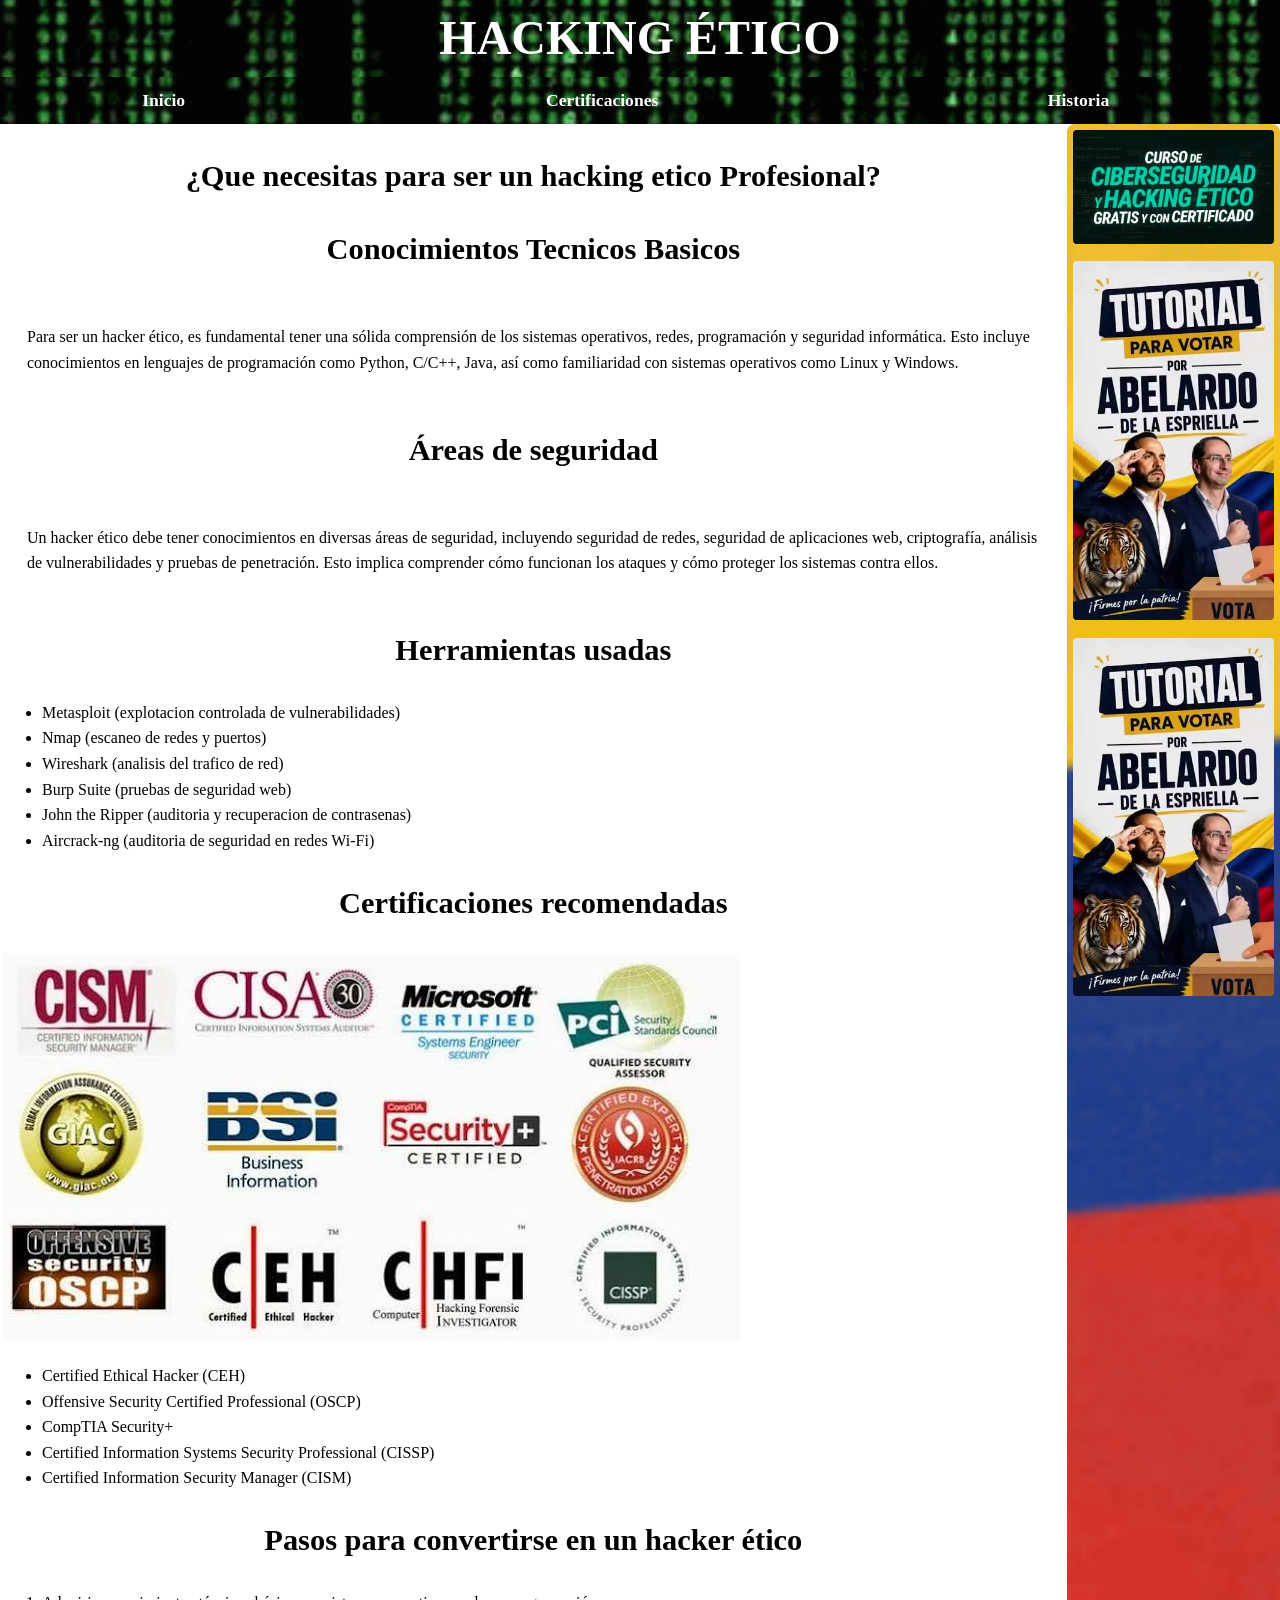
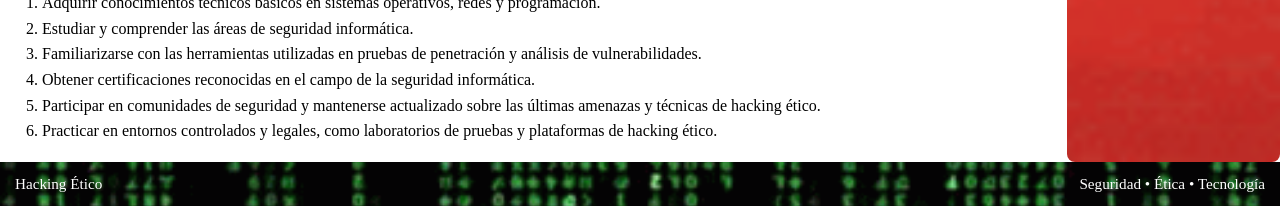
==== commit 166ab298: "Merge branch 'main' into Santi" ====
--- a/certificaciones.html
+++ b/certificaciones.html
@@ -7,39 +7,40 @@
     <title>Certificaciones</title>
 </head>
 <body>
-<table border="1" width="100%" cellspacing="0" cellpadding="10">
+<table class="pagina">
 
     <!-- Encabezado -->
     <tr>
         <td>
-            <header>
+            <header class="fondo-matrix">
                 <h1>HACKING ÉTICO</h1>
             </header>
         </td>
     </tr>
 
-    <!-- navegacion -->
+    <!-- Navegación -->
     <tr>
         <td>
-            <nav>
-                <table width="100%">
+            <nav class="fondo-matrix">
+                <table class="tabla-navegacion">
                     <tr>
-                        <td align="center"><a href="index.html">Inicio</a></td>
-                        <td align="center"><a href="certificaciones.html">Certificaciones</a></td>
-                        <td align="center"><a href="historia.html">Historia</a></td>
+                        <td class="celda-centrada"><a href="index.html">Inicio</a></td>
+                        <td class="celda-centrada"><a href="certificaciones.html">Certificaciones</a></td>
+                        <td class="celda-centrada"><a href="historia.html">Historia</a></td>
                     </tr>
                 </table>
             </nav>
         </td>
     </tr>
+    <!-- Contenido principal -->
     <tr>
         <td>
             <main>
-                <table width="100%">
+                <table class="tabla-completa">
                     <tr>
-                        <td width="75%" valign="top">
+                        <td class="columna-contenido">
                             <section>
-                                <table width="100%">
+                                <table class="tabla-completa">
                                     <tr>
                                         <td>
                                             <h2>
@@ -81,7 +82,7 @@
                                                     Certificaciones recomendadas
                                                 </b>
                                             </h2>
-                                            <img src="imagenes/certificaciones.jpg" alt="Certificaciones" >
+                                            <img class="imagen-certificaciones" src="imagenes/certificaciones.jpg" alt="Imagen relacionada con las certificaciones de ciberseguridad">
                                             <ul>
                                                 <li>Certified Ethical Hacker (CEH)</li>
                                                 <li>Offensive Security Certified Professional (OSCP)</li>
@@ -107,13 +108,32 @@
                                 </table>
                             </section>
                         </td>
-                        <td width="25%" valign="top">
+                        <!-- Columna derecha: aside -->
+                        <td class="columna-lateral">
                             <aside>
-                                <div class="anuncio">
-                                    <a href="https://www.udemy.com/course/python-hacking-ciberseguridad/?utm_campaign=Search_DSA_Alpha_Prof_la.ES_cc.ROW-Spanish_Subs&utm_source=google&utm_medium=paid-search&portfolio=ROW-Spanish&utm_audience=mx&utm_tactic=nb&utm_term=_._ag_185299830956_._ad_773558655746_._kw_&utm_content=g&funnel=&test=&campaignid=23007241142&adgroupid=185299830956&device=c&keyword=&matchtype=&network=g&devicemodel=&creativeid=773558655746&assetgroupid=&targetid=dsa-2495035528247&extensionid=&placement=&gad_source=1&gad_campaignid=23007241142&gclid=CjwKCAjwzNTUBhAjEiwA7zcvWhGetnMrKg2GH_URW4GsdeqDgmsLgp1Qsz0DoZCyMkt0uYeVHvaitBoC4gkQAvD_BwE&couponCode=PMNVD2525" target="_blank">
-                                        <img src="imagenes/publicidad.jpg" alt="Hacker Ético" width="100%">
-                                    </a>
-                                </div>
+                                <table class="tabla-anuncios">
+                                    <tr>
+                                        <td class="anuncio">
+                                            <a href="https://defensoresdelapatria.com/" target="_blank">
+                                                <img src="imagenes/publicidad.jpg" alt="Imagen publicitaria relacionada con la seguridad informática">
+                                            </a>
+                                        </td>
+                                    </tr>
+                                    <tr>
+                                        <td class="anuncio">
+                                            <a href="https://defensoresdelapatria.com/" target="_blank">
+                                                <img src="imagenes/tigre.jpg" alt="Imagen publicitaria de un tigre">
+                                            </a>
+                                        </td>
+                                    </tr>
+                                    <tr>
+                                        <td class="anuncio">
+                                            <a href="https://defensoresdelapatria.com/" target="_blank">
+                                                <img src="imagenes/tigre.jpg" alt="Imagen publicitaria de un tigre">
+                                            </a>
+                                        </td>
+                                    </tr>
+                                </table>
                             </aside>
                         </td>
                     </tr>
@@ -122,24 +142,22 @@
         </td>
     </tr>
 
+    <!-- Pie de página -->
     <tr>
-        <td>
-            <footer>
-                <table width="100%" cellpadding="10" cellspacing="0">
-                    <tr>
-                        <td align="left">
-                            <p>&copy; 2024 Hacking Ético</p>
-                        </td>
-                        <td align="center">
-                            <p>Seguridad • Ética • Tecnología</p>
-                        </td>
-                        <td align="right">
-                            <p>Todos los derechos reservados.</p>
-                        </td>
-                    </tr>
-                </table>
-            </footer>
-        </td>
+    <td>
+        <footer class="fondo-matrix">
+            <table class="tabla-footer">
+                <tr>
+                    <td class="celda-izquierda">
+                        <p>Hacking Ético</p>
+                    </td>
+                    <td class="celda-derecha">
+                        <p>Seguridad • Ética • Tecnología</p>
+                    </td>
+                </tr>
+            </table>
+        </footer>
+    </td>
     </tr>
 </table>
 </body>
